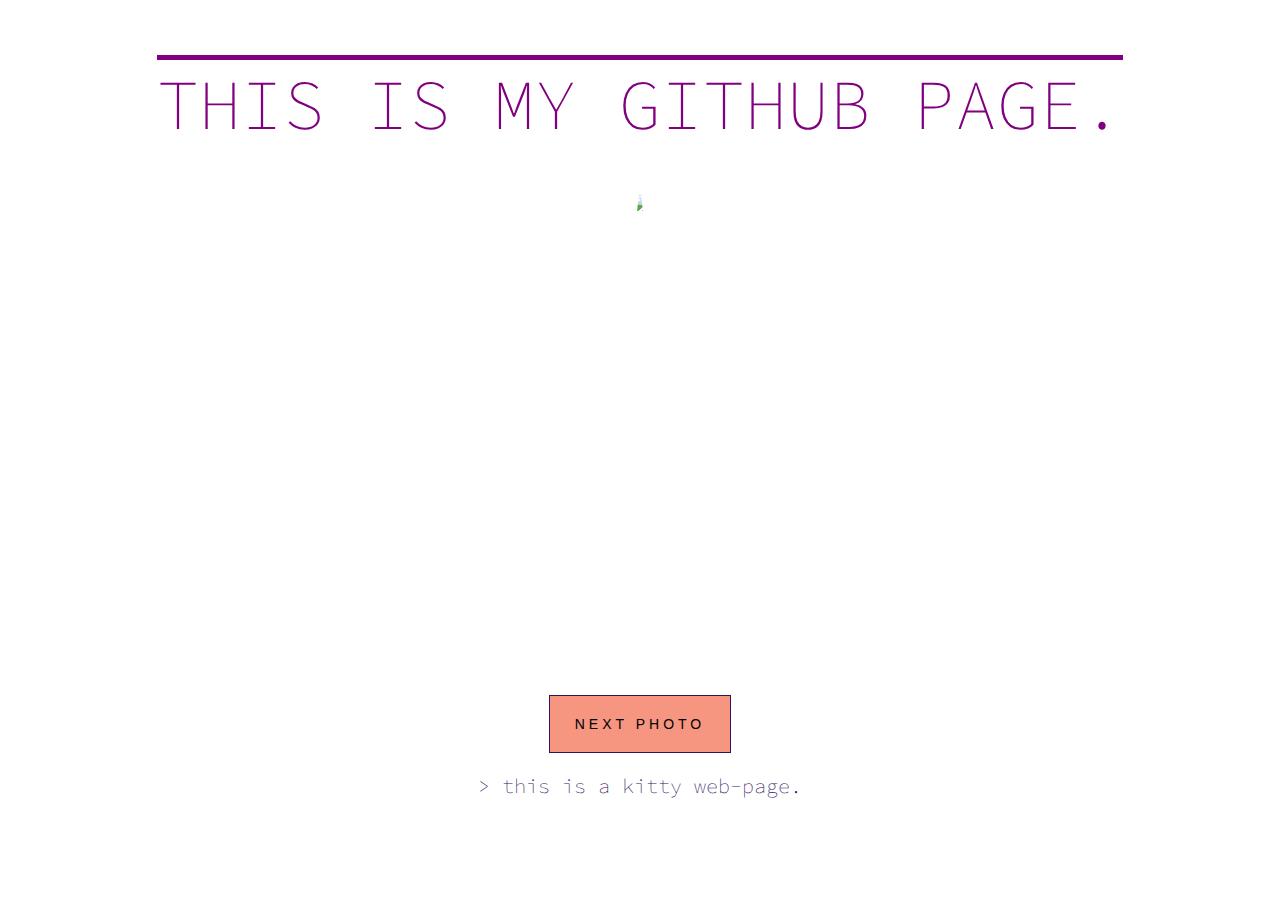
==== index.html @ a1c657c3 "a" ====
<!-- Write your HTML in here -->
<!DOCTYPE html>
<html>
<head>
	<link rel="stylesheet" type="text/css" href="app.css">
	<title>vijay singh.</title>
</head>
<body>
	<section id="container">
		<h1>this is my github page.</h1>
	<img src="imgs/kitty_basket.JPG">
	<button>Next photo</button>
	<p>> this is a kitty web-page.</p>

	</section>
	<script type="text/javascript" src="app.js"></script>
</body>
</html>
---- app.css ----
/*Write your CSS in here*/
@import url(https://fonts.googleapis.com/css?family=Source+Code+Pro:200,300,400,500,600,700,900);

h1{
    color: purple;
    font-weight: 200;
    text-transform: uppercase;
    border-top:5px solid;
    font-size: 70px;
}
body{
    background-color: #69680;
    color: #2E1263;
    font-family: "source code pro";
    font-weight: 200;
}
img {
    height: 500px;
    border-radius:50% ;
}
#container  {
    display: flex;
    flex-direction: column;
    align-items: center;
    justify-content: center;
    height: 90vh;
}
button{
    margin: 30px auto 0;
    padding: 20px 25px;
    background-color: #F69680;
    font-size: 14px;
    text-align: center;
    border: 1px solid #2E1263;
    text-transform: uppercase;
    letter-spacing: 4px;
    text-decoration : none;
    outline: none;
}
button:hover{
    transition: 1s;
    background-color: #2E1263;
    color: #F69680;
    text-decoration: underline;
}
p{
    font-size: 20px;
}
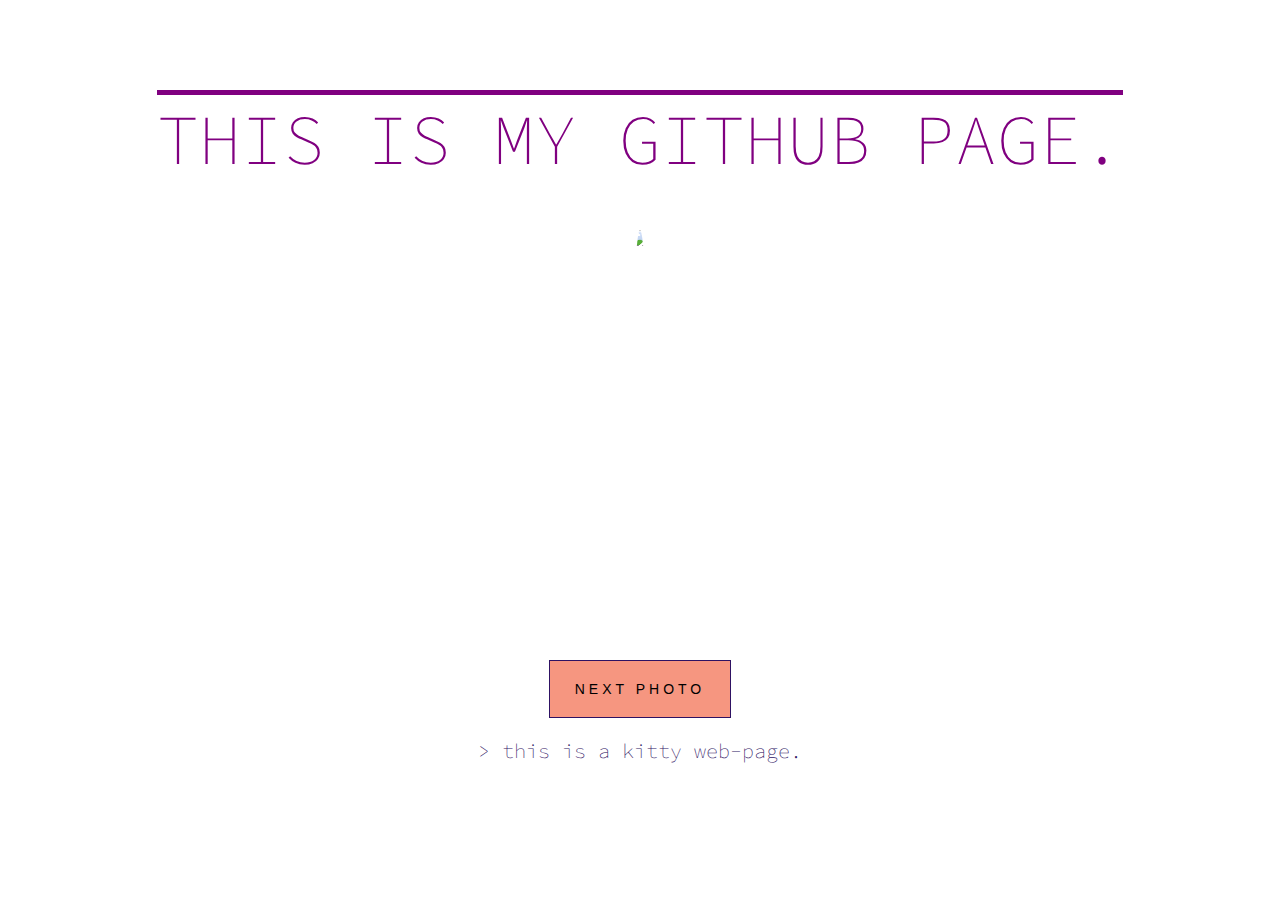
==== commit 090d0cc5: "Update index.html" ====
--- a/index.html
+++ b/index.html
@@ -8,7 +8,7 @@
 <body>
 	<section id="container">
 		<h1>this is my github page.</h1>
-	<img src="imgs/kitty_basket.JPG">
+	<img src="https://photos.app.goo.gl/FZ9hJsCmnAtQjoTeA">
 	<button>Next photo</button>
 	<p>> this is a kitty web-page.</p>
 
--- a/app.css
+++ b/app.css
@@ -15,8 +15,8 @@
     font-weight: 200;
 }
 img {
-    height: 500px;
-    border-radius:50% ;
+    height: 400px;
+    border-radius:60% ;
 }
 #container  {
     display: flex;
